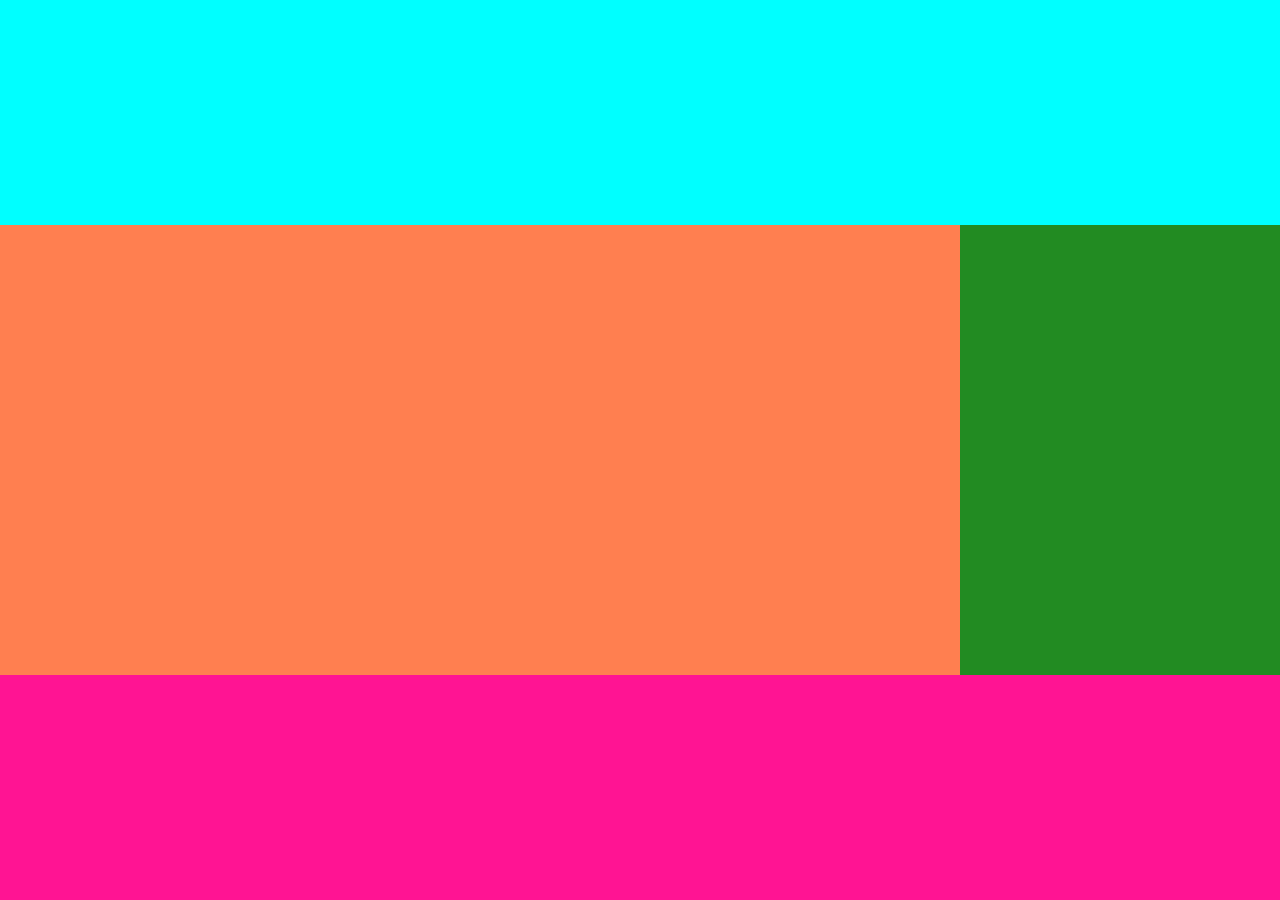
==== index.html @ 3a9f52ad "3.4 grid template" ====
<!DOCTYPE html>
<html lang="en">
  <head>
    <meta charset="UTF-8" />
    <meta name="viewport" content="width=device-width, initial-scale=1.0" />
    <link rel="stylesheet" href="style.css" />
    <link rel="stylesheet" href="reset.css" />
    <title>CSS Layout Masterclass</title>
  </head>
  <body>
    <div class="father">
      <header></header>
      <section></section>
      <aside></aside>
      <footer></footer>
    </div>
  </body>
</html>
---- style.css ----
.father {
  height: 100vh;
  display: grid;

  /* grid-template-columns: 1fr 1fr 1fr 1fr;
  grid-template-rows: 1fr 2fr 1fr;

  grid-template-areas:
    "header header header header"
    "content content content menu"
    "footer footer footer footer"; */

  grid-template:
    "header header header header" 1fr
    "content content content menu" 2fr
    "footer footer footer footer" 1fr / 1fr 1fr 1fr 1fr;
}
header {
  background-color: aqua;
  grid-area: header;
}

section {
  background-color: coral;
  grid-area: content;
}

aside {
  background-color: forestgreen;
  grid-area: menu;
}

footer {
  background-color: deeppink;
  grid-area: footer;
}
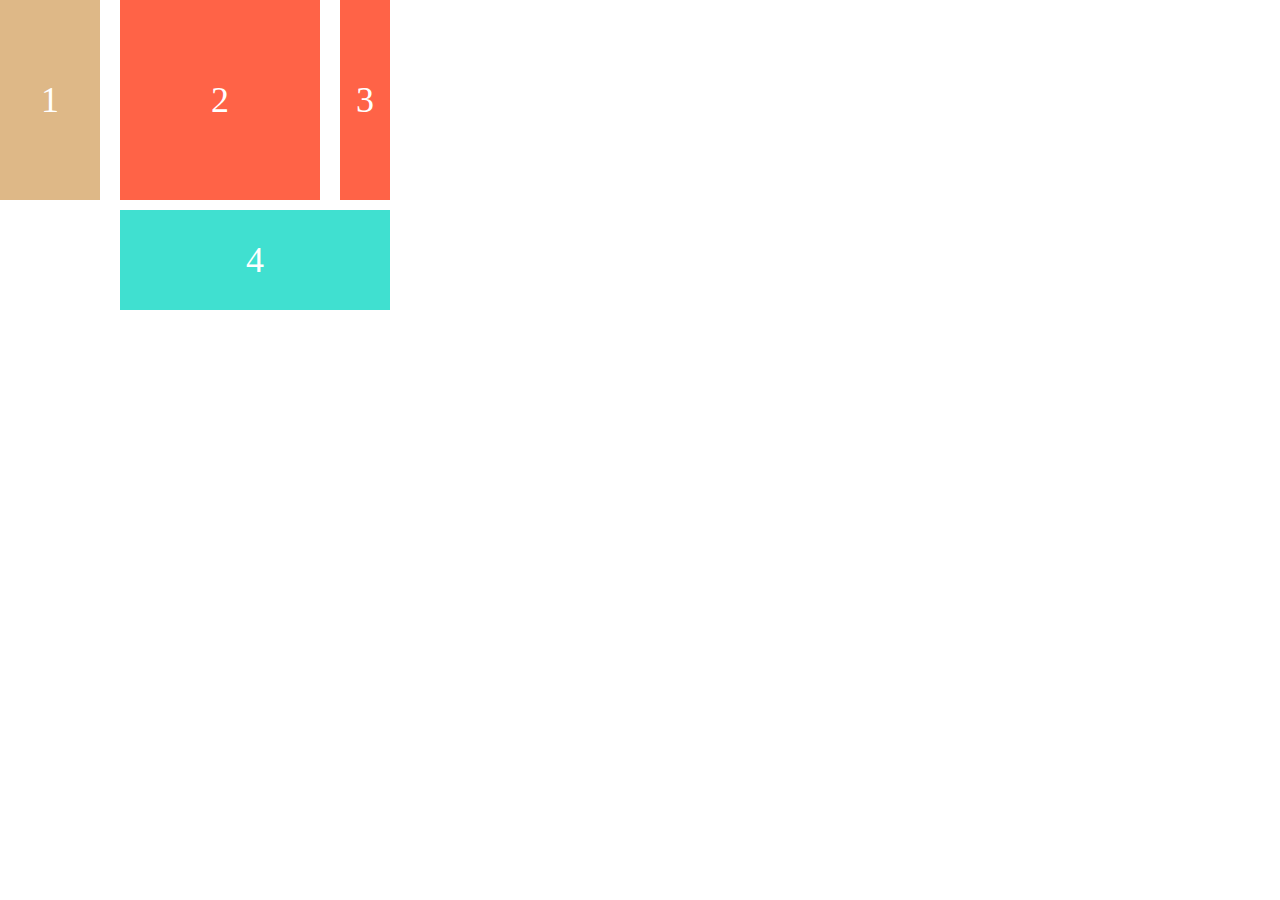
==== commit e7d79825: "3.5 span" ====
--- a/index.html
+++ b/index.html
@@ -9,10 +9,10 @@
   </head>
   <body>
     <div class="father">
-      <header></header>
-      <section></section>
-      <aside></aside>
-      <footer></footer>
+      <div class="child">1</div>
+      <div class="child">2</div>
+      <div class="child">3</div>
+      <div class="child">4</div>
     </div>
   </body>
 </html>
--- a/style.css
+++ b/style.css
@@ -1,36 +1,34 @@
 .father {
-  height: 100vh;
   display: grid;
-
-  /* grid-template-columns: 1fr 1fr 1fr 1fr;
-  grid-template-rows: 1fr 2fr 1fr;
-
-  grid-template-areas:
-    "header header header header"
-    "content content content menu"
-    "footer footer footer footer"; */
-
-  grid-template:
-    "header header header header" 1fr
-    "content content content menu" 2fr
-    "footer footer footer footer" 1fr / 1fr 1fr 1fr 1fr;
-}
-header {
-  background-color: aqua;
-  grid-area: header;
+  grid-template-columns: [cucumber] 100px [potato] 200px [banana] 50px [brocoli];
+  grid-template-rows: [korea] 200px [france] 100px [usa];
+  row-gap: 10px;
+  column-gap: 20px;
 }
 
-section {
-  background-color: coral;
-  grid-area: content;
+.child {
+  background-color: tomato;
+  display: flex;
+  color: white;
+  font-size: 36px;
+  justify-content: center;
+  align-items: center;
 }
 
-aside {
-  background-color: forestgreen;
-  grid-area: menu;
+.child:first-child {
+  background-color: burlywood;
+  /* grid-row-start: 1;
+  grid-row-end: -1;
+  grid-row: korea / usa; */
+
+  /* grid-row: span 2; */
 }
 
-footer {
-  background-color: deeppink;
-  grid-area: footer;
+.child:last-child {
+  background-color: turquoise;
+  /* -1 은 항상 마지막 그리드 라인을 의미한다. 배열과 같은 개념*/
+  /* grid-column-start: 2;
+  grid-column-end: -1;
+  grid-column: potato / brocoli; */
+  grid-column: potato / span 2;
 }
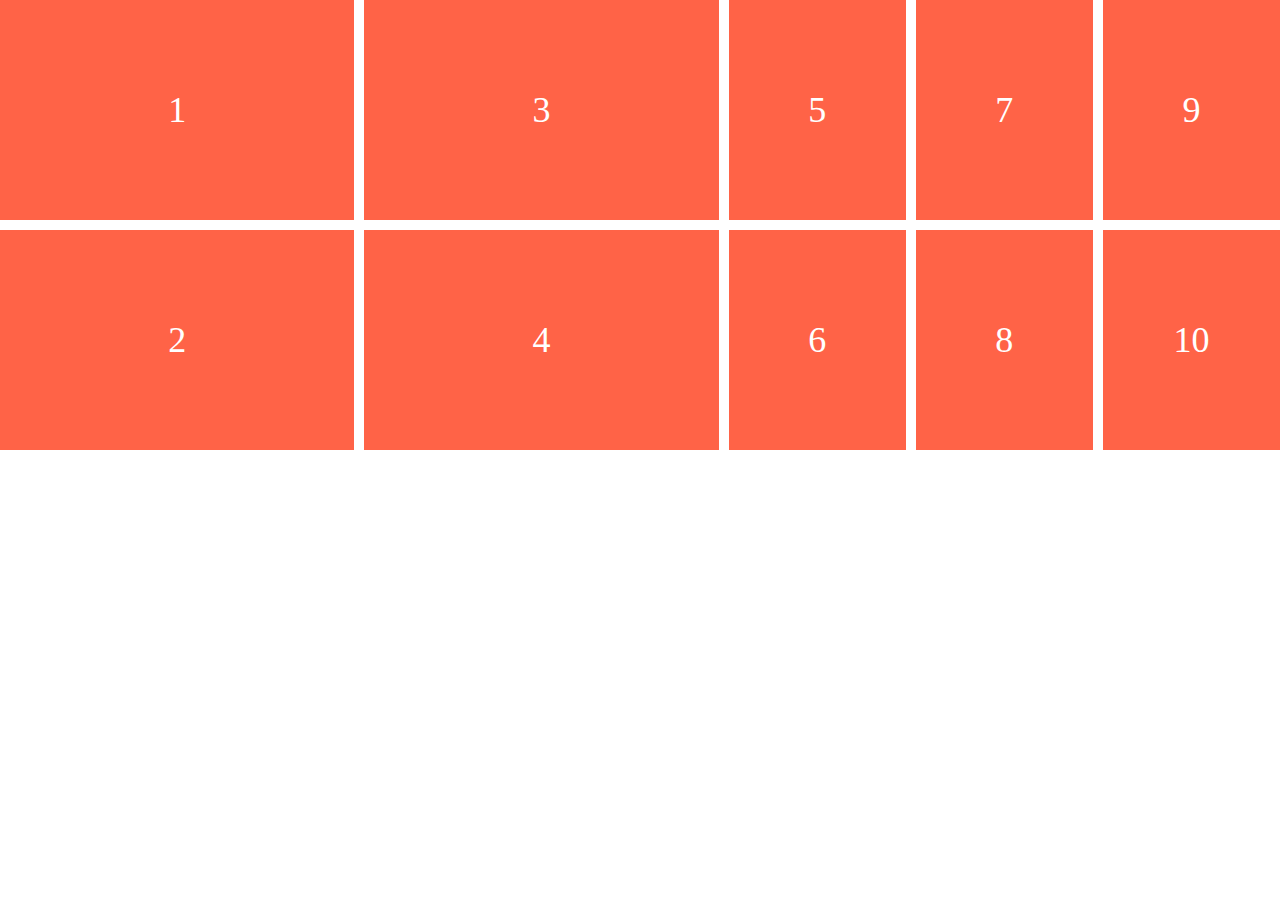
==== commit 5b106949: "04/14 , 3.6 auto columns and rows" ====
--- a/index.html
+++ b/index.html
@@ -13,6 +13,12 @@
       <div class="child">2</div>
       <div class="child">3</div>
       <div class="child">4</div>
+      <div class="child">5</div>
+      <div class="child">6</div>
+      <div class="child">7</div>
+      <div class="child">8</div>
+      <div class="child">9</div>
+      <div class="child">10</div>
     </div>
   </body>
 </html>
--- a/style.css
+++ b/style.css
@@ -1,34 +1,19 @@
 .father {
   display: grid;
-  grid-template-columns: [cucumber] 100px [potato] 200px [banana] 50px [brocoli];
-  grid-template-rows: [korea] 200px [france] 100px [usa];
-  row-gap: 10px;
-  column-gap: 20px;
+  gap: 10px;
+  min-height: 50vh;
+  grid-template-columns: repeat(2, 1fr);
+  grid-template-rows: 1fr 1fr;
+  grid-auto-flow: column; /* default: row  추가적으로 컨텐츠가 추가되면 자동으로 row나 column으로 추가해줌 */
+  grid-auto-rows: 0.5fr; /* 추가 컨텐츠에 대한 크기 정의 */
+  grid-auto-columns: 0.5fr; /* 추가 컨텐츠에 대한 크기 정의 */
 }
 
 .child {
   background-color: tomato;
-  display: flex;
   color: white;
   font-size: 36px;
+  display: flex;
   justify-content: center;
   align-items: center;
 }
-
-.child:first-child {
-  background-color: burlywood;
-  /* grid-row-start: 1;
-  grid-row-end: -1;
-  grid-row: korea / usa; */
-
-  /* grid-row: span 2; */
-}
-
-.child:last-child {
-  background-color: turquoise;
-  /* -1 은 항상 마지막 그리드 라인을 의미한다. 배열과 같은 개념*/
-  /* grid-column-start: 2;
-  grid-column-end: -1;
-  grid-column: potato / brocoli; */
-  grid-column: potato / span 2;
-}
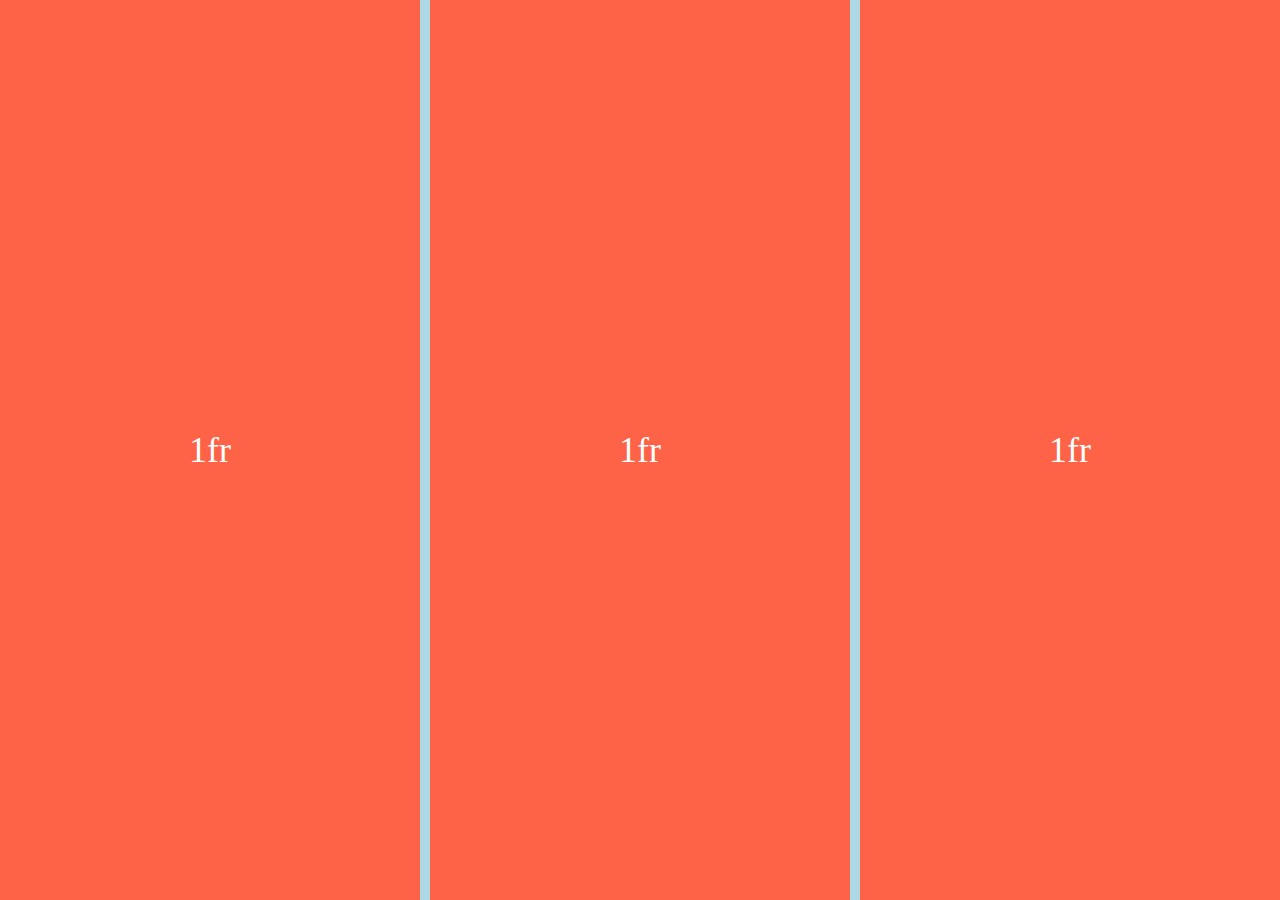
==== commit 6b3e82a9: "3.9 auto sizing and Minmax()" ====
--- a/index.html
+++ b/index.html
@@ -9,16 +9,9 @@
   </head>
   <body>
     <div class="father">
-      <div class="child">1</div>
-      <div class="child">2</div>
-      <div class="child">3</div>
-      <div class="child">4</div>
-      <div class="child">5</div>
-      <div class="child">6</div>
-      <div class="child">7</div>
-      <div class="child">8</div>
-      <div class="child">9</div>
-      <div class="child">10</div>
+      <div class="child">1fr</div>
+      <div class="child">1fr</div>
+      <div class="child">1fr</div>
     </div>
   </body>
 </html>
--- a/style.css
+++ b/style.css
@@ -1,12 +1,9 @@
 .father {
   display: grid;
   gap: 10px;
-  min-height: 50vh;
-  grid-template-columns: repeat(2, 1fr);
-  grid-template-rows: 1fr 1fr;
-  grid-auto-flow: column; /* default: row  추가적으로 컨텐츠가 추가되면 자동으로 row나 column으로 추가해줌 */
-  grid-auto-rows: 0.5fr; /* 추가 컨텐츠에 대한 크기 정의 */
-  grid-auto-columns: 0.5fr; /* 추가 컨텐츠에 대한 크기 정의 */
+  height: 100vh;
+  background-color: lightblue;
+  grid-template-columns: 1fr minmax(250px, 1fr) 1fr; /* minmax() 최소 250px, 최대 1fr의 크기를 가짐, repeat에서도 사용 가능 */
 }
 
 .child {
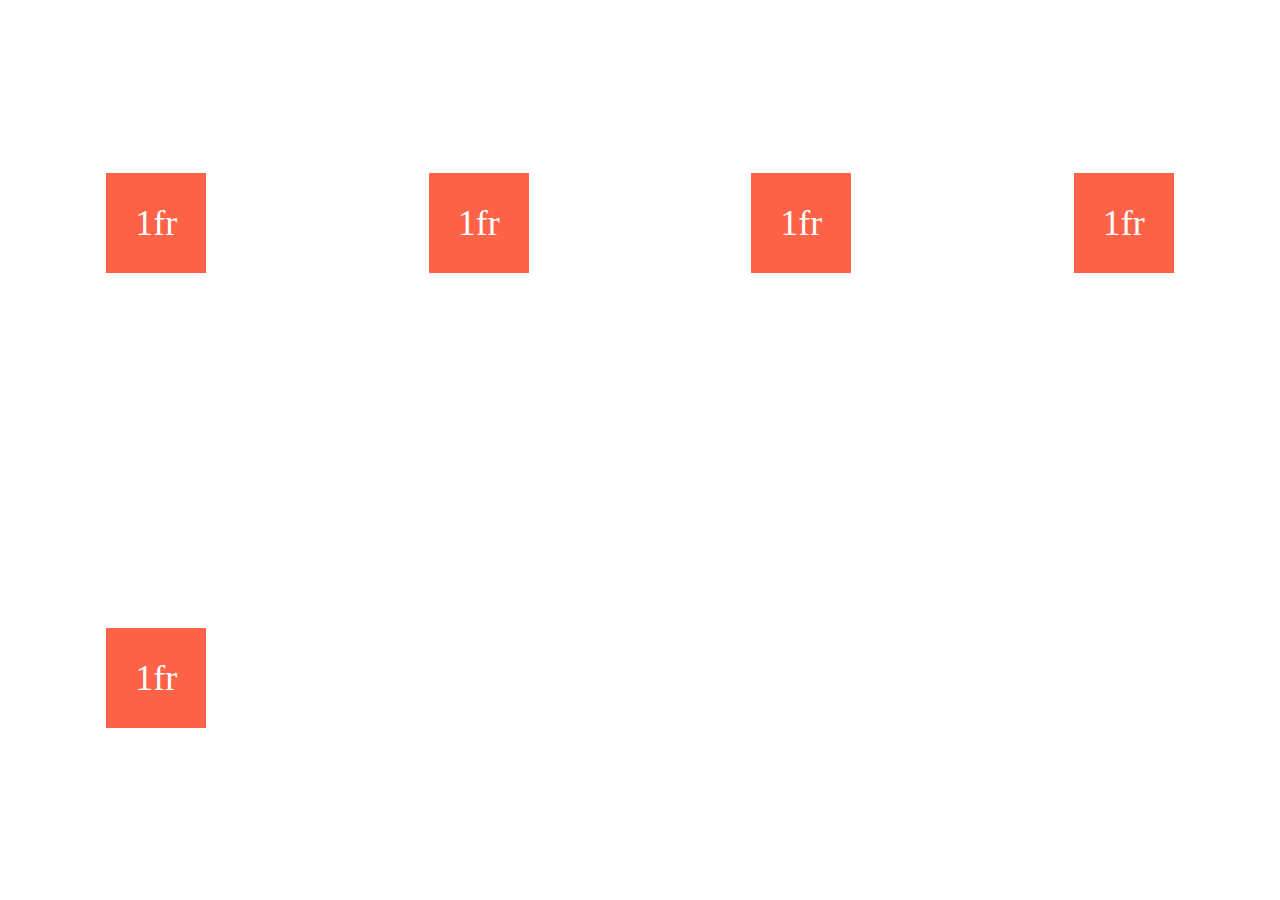
==== commit e5d776cd: "3.10 Auto Fill & Auto Fit" ====
--- a/index.html
+++ b/index.html
@@ -12,6 +12,8 @@
       <div class="child">1fr</div>
       <div class="child">1fr</div>
       <div class="child">1fr</div>
+      <div class="child">1fr</div>
+      <div class="child">1fr</div>
     </div>
   </body>
 </html>
--- a/style.css
+++ b/style.css
@@ -2,11 +2,18 @@
   display: grid;
   gap: 10px;
   height: 100vh;
-  background-color: lightblue;
-  grid-template-columns: 1fr minmax(250px, 1fr) 1fr; /* minmax() 최소 250px, 최대 1fr의 크기를 가짐, repeat에서도 사용 가능 */
+  /* 
+  auto-fit: fit되게 공간을 채우기 때문에 최대한 1fr로 되어 화면이 아무리 커져도 공간이 남지 않는다.
+  auto-fill: 빈 공간이 있을 때 최대한 공간을 많이 채우려하기(빈공간으로 채우려한다. 크롬 inspect로 grid를 봐보자.)
+            때문에 300px로 되며 옆 공간이 비게 된다.
+  */
+  grid-template-columns: repeat(auto-fill, minmax(300px, 1fr));
+  place-items: center;
 }
 
 .child {
+  width: 100px;
+  height: 100px;
   background-color: tomato;
   color: white;
   font-size: 36px;
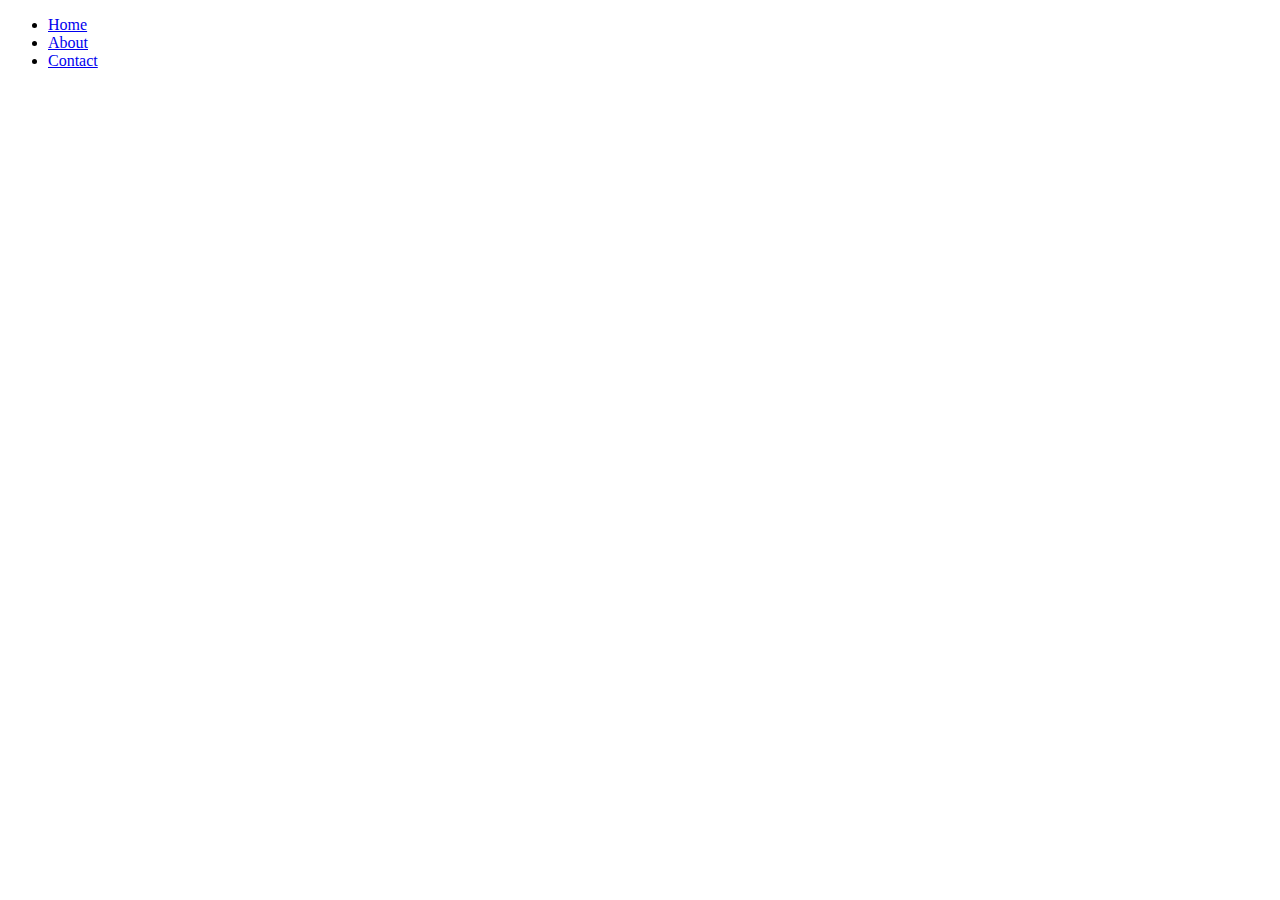
==== commit aad5c4db: "scss 4.1 nesting" ====
--- a/index.html
+++ b/index.html
@@ -3,17 +3,15 @@
   <head>
     <meta charset="UTF-8" />
     <meta name="viewport" content="width=device-width, initial-scale=1.0" />
-    <link rel="stylesheet" href="style.css" />
-    <link rel="stylesheet" href="reset.css" />
+    <!-- <link rel="stylesheet" href="styles/reset.css" /> -->
+    <link rel="stylesheet" href="styles/style.scss" />
     <title>CSS Layout Masterclass</title>
   </head>
   <body>
-    <div class="father">
-      <div class="child">1fr</div>
-      <div class="child">1fr</div>
-      <div class="child">1fr</div>
-      <div class="child">1fr</div>
-      <div class="child">1fr</div>
-    </div>
+    <ul>
+      <li><a href="#">Home</a></li>
+      <li><a href="#">About</a></li>
+      <li><a href="#">Contact</a></li>
+    </ul>
   </body>
 </html>
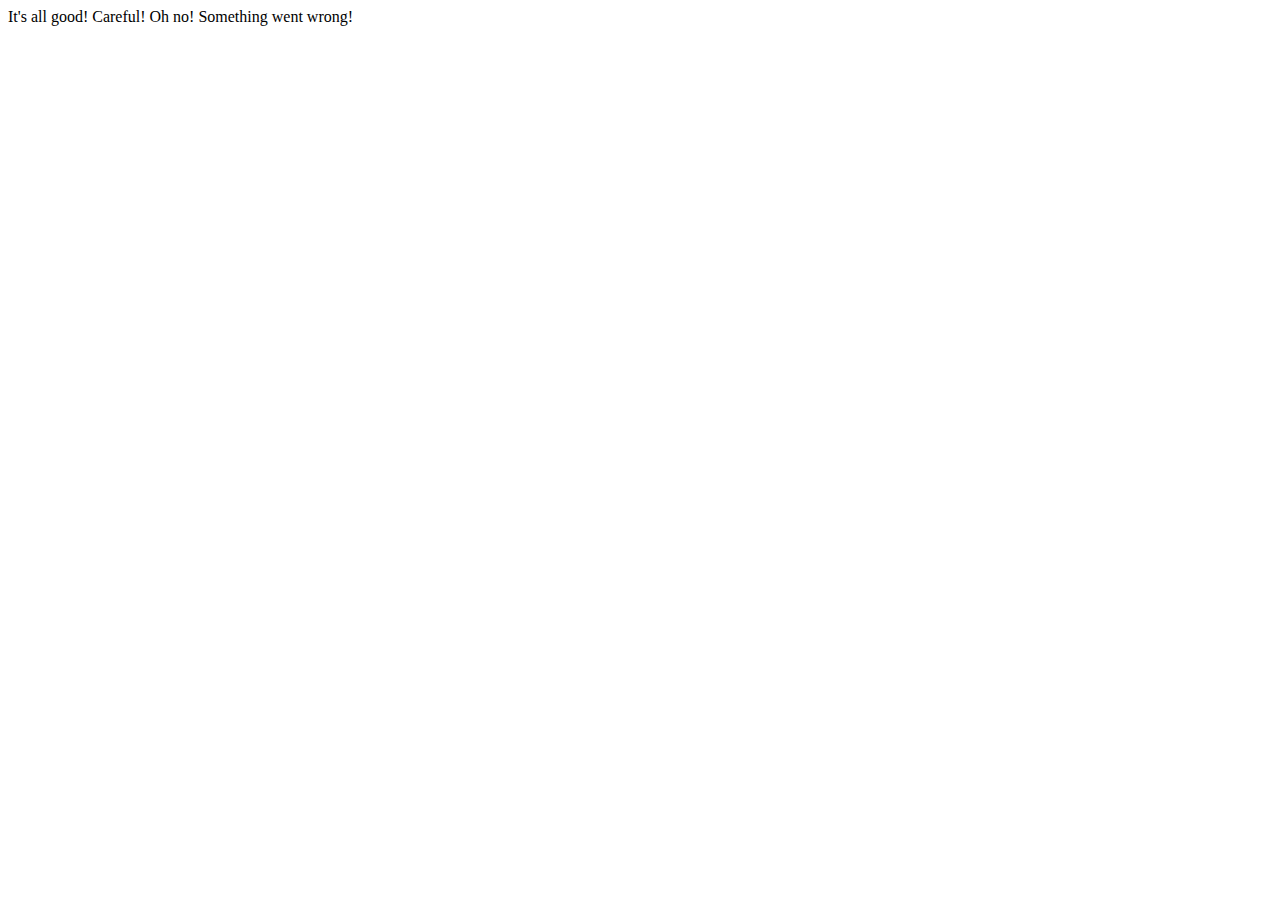
==== commit cc682b5e: "4.2 @extend" ====
--- a/index.html
+++ b/index.html
@@ -8,10 +8,8 @@
     <title>CSS Layout Masterclass</title>
   </head>
   <body>
-    <ul>
-      <li><a href="#">Home</a></li>
-      <li><a href="#">About</a></li>
-      <li><a href="#">Contact</a></li>
-    </ul>
+    <span class="success">It's all good!</span>
+    <span class="warning">Careful!</span>
+    <span class="error">Oh no! Something went wrong!</span>
   </body>
 </html>
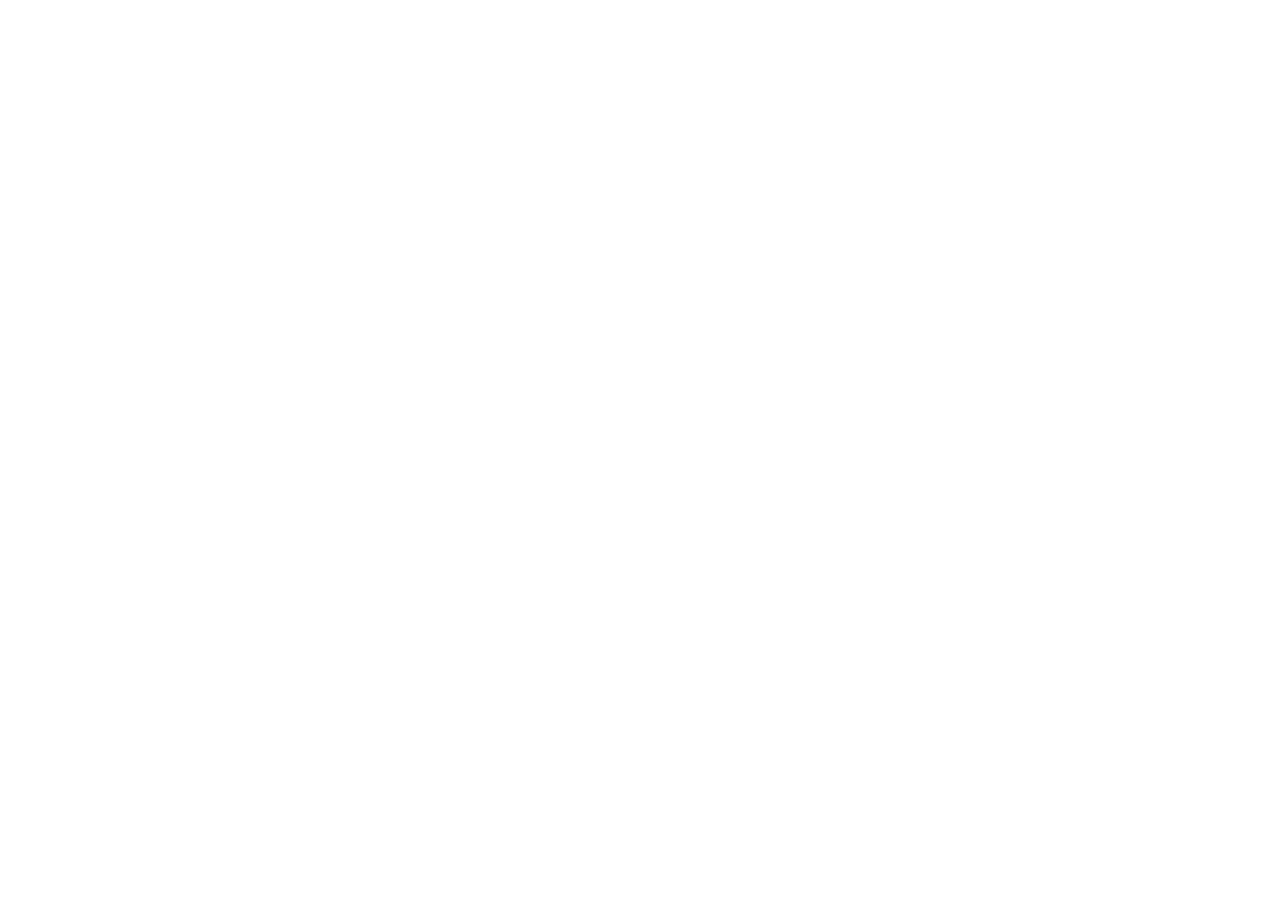
==== commit d8a0f112: "4.4 responsive Mixins" ====
--- a/index.html
+++ b/index.html
@@ -7,9 +7,5 @@
     <link rel="stylesheet" href="styles/style.scss" />
     <title>CSS Layout Masterclass</title>
   </head>
-  <body>
-    <span class="success">It's all good!</span>
-    <span class="warning">Careful!</span>
-    <span class="error">Oh no! Something went wrong!</span>
-  </body>
+  <body></body>
 </html>
